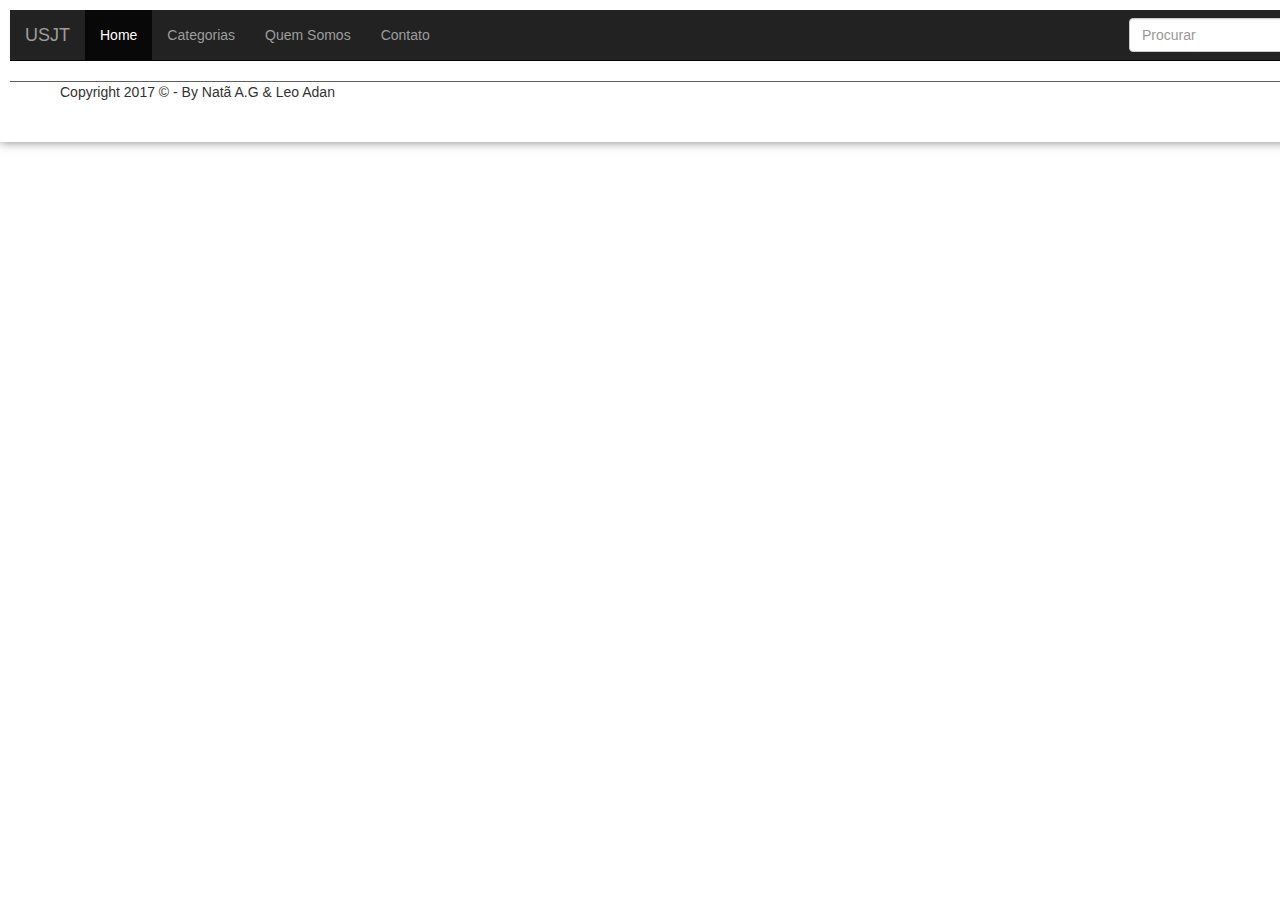
==== index.html @ 361829d8 "Primeiro Commit Leo" ====
<!DOCTYPE html>
<html lang="pt-br">
<head>
    <meta charset="utf-8"/>
    <meta name="viewport" content="width=device-width, initial-scale=1">
    <title>NL</title>
    <link rel="stylesheet" type="text/css" href="CSS/estilo.css"/>
    <link rel="stylesheet" href="https://maxcdn.bootstrapcdn.com/bootstrap/3.3.7/css/bootstrap.min.css"/>
    <link rel="stylesheet" href="https://cdnjs.cloudflare.com/ajax/libs/font-awesome/4.7.0/css/font-awesome.min.css">
    <script src="https://maxcdn.bootstrapcdn.com/bootstrap/3.3.7/js/bootstrap.min.js"></script>
    <script src="https://ajax.googleapis.com/ajax/libs/jquery/3.2.1/jquery.min.js"></script>
</head>
<body>
    <div id="interface">
        <header id="cabecalho">
            <nav  id="menu" class="navbar navbar-inverse navbar-static-top">
                <div class="container-fluid">
                    <div class="navbar-header" id="cabecalho">
                        <a class="navbar-brand" href="index.html">USJT</a>
                    </div>
                    <ul class="nav navbar-nav">
                        <li class="active"><a href="index.html">Home</a></li>
                        <li><a href="categorias.html">Categorias</a></li>
                        <li><a href="quemsomos.html">Quem Somos</a></li>
                        <li><a href="contato.html">Contato</a></li>
                    </ul>
                    <form class="navbar-form navbar-right">
                        <div class="input-group">
                            <input id="searchbar" type="text" class="form-control" placeholder="Procurar">
                            <div class="input-group-btn">
                                <button class="btn btn-default" type="submit">
                                    <i class="glyphicon glyphicon-search"></i>
                                </button>
                            </div>
                        </div>
                    </form>
                </div>
            </nav>
       </header>
        <div class="container" >
            <div class="row">
                <div class="container">
                    <div class="row">
                        <div id="novidades"></div>

                        <div id="categorias"></div>

                        <div id="produtos"></div>

                        <div id="carrinho"></div>
                    </div>
                </div>
            </div>
        </div>

        <footer id="rodape">
            <p>Copyright 2017 &copy; - By Natã A.G & Leo Adan <br>
            <img>
            </p>
        </footer>
    </div>
</body>
</html>
---- CSS/estilo.css ----
@charset "UTF-8";
/* Formatação do corpo */
body {
    background-color: #dddddd;
    color: rgba(0,0,0,1);
}

div#interface {
    width: 1400px;
    background-color: #ffffff;
    margin: 0px auto 0px auto;
    box-shadow: 0px 0px 10px rgba(0,0,0,.5);
    padding: 10px;
}

p {
    text-align: justify;
    text-indent: 50px;
}

/* Formatação da barra de pesquisa*/
input#searchbar.form-control {
}

/* Formatação do rodapé */
footer#rodape {
    clear: both;
    border-top: 1px solid #606060;
}
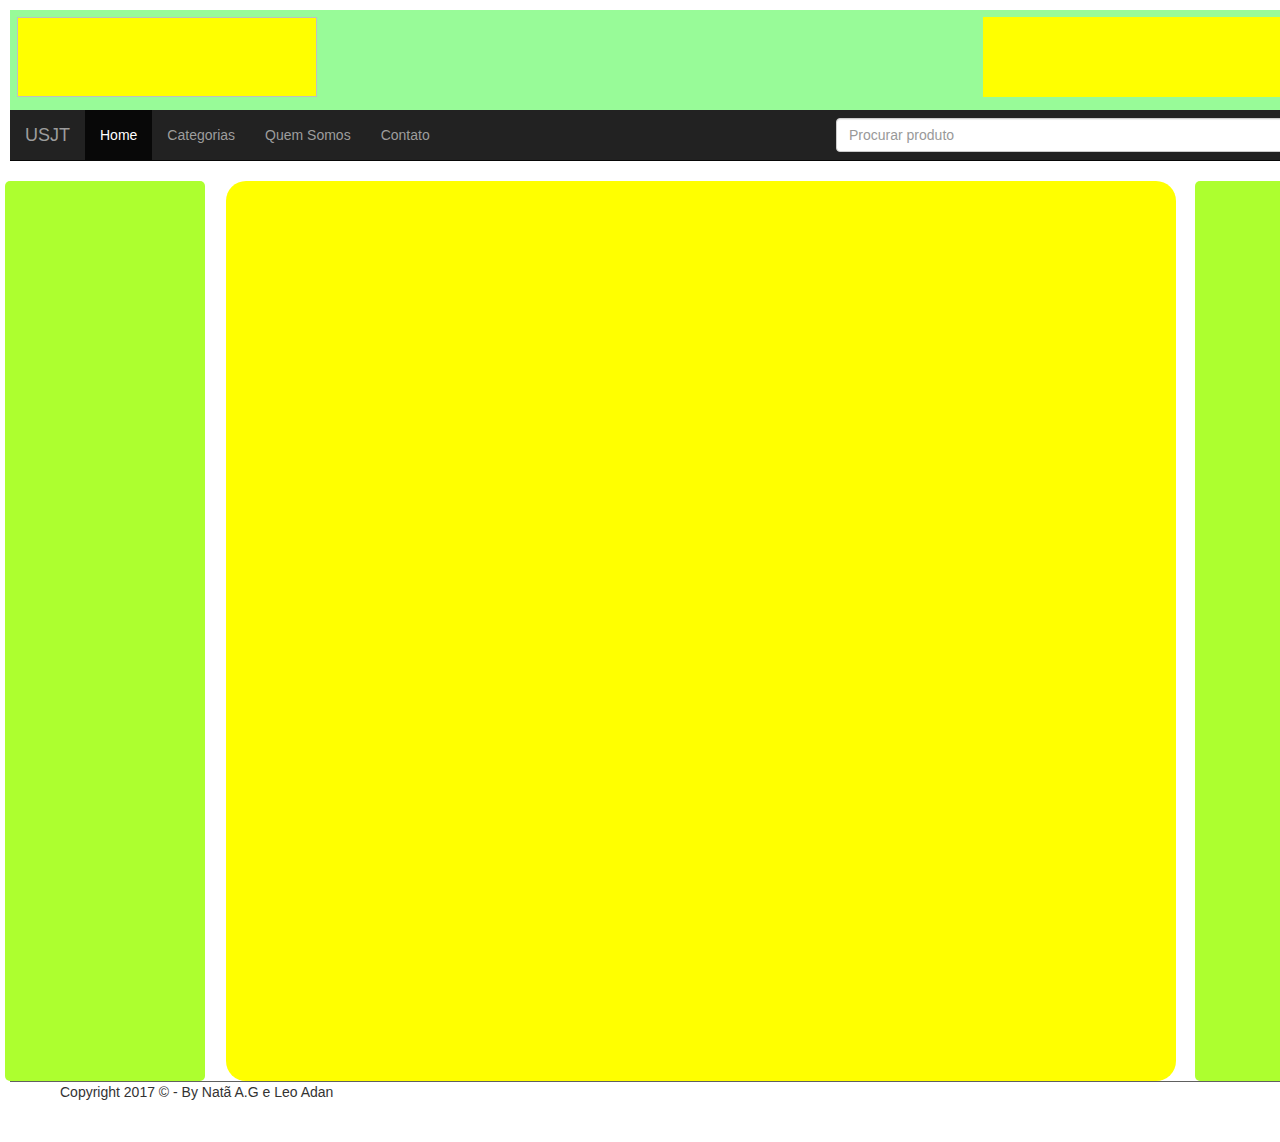
==== commit c7aefe0d: "segundo" ====
--- a/index.html
+++ b/index.html
@@ -13,6 +13,14 @@
 <body>
     <div id="interface">
         <header id="cabecalho">
+            <div class="topo">
+                <img id="logo">
+            
+                <div class="usuario">
+                    
+                </div>
+            </div>
+            
             <nav  id="menu" class="navbar navbar-inverse navbar-static-top">
                 <div class="container-fluid">
                     <div class="navbar-header" id="cabecalho">
@@ -26,7 +34,7 @@
                     </ul>
                     <form class="navbar-form navbar-right">
                         <div class="input-group">
-                            <input id="searchbar" type="text" class="form-control" placeholder="Procurar">
+                            <input id="searchbar" type="text" class="form-control" placeholder="Procurar produto">
                             <div class="input-group-btn">
                                 <button class="btn btn-default" type="submit">
                                     <i class="glyphicon glyphicon-search"></i>
@@ -41,11 +49,12 @@
             <div class="row">
                 <div class="container">
                     <div class="row">
+                        
+                        <div id="produtos">
+                        </div>
+                        <div id="categorias"></div>
                         <div id="novidades"></div>
-
-                        <div id="categorias"></div>
-
-                        <div id="produtos"></div>
+                      
 
                         <div id="carrinho"></div>
                     </div>
@@ -54,7 +63,7 @@
         </div>
 
         <footer id="rodape">
-            <p>Copyright 2017 &copy; - By Natã A.G & Leo Adan <br>
+            <p>Copyright 2017 &copy; - By Natã A.G e Leo Adan <br>
             <img>
             </p>
         </footer>
--- a/CSS/estilo.css
+++ b/CSS/estilo.css
@@ -12,6 +12,53 @@
     box-shadow: 0px 0px 10px rgba(0,0,0,.5);
     padding: 10px;
 }
+.topo{
+    height: 100px;
+    width: 100%;
+    background-color:palegreen;
+}
+.topo #logo{
+    width: 300px;
+    height: 80px;
+    background: yellow;
+    margin: 0.5%;
+}
+.usuario{
+    width: 400px;
+    height: 80px;
+    background: yellow;
+    float: right;
+    margin:0.5%;
+}
+.container #categorias{
+    width: 200px;
+    height: 900px;
+    background-color:greenyellow;
+    float: left;
+    margin-left: -110px;
+    margin-top: -900px;
+    border-radius: 5px 5px 5px 5px;
+    
+}
+.container #produtos{
+    width: 950px;
+    height: 900px;
+    background-color: yellow;
+    margin-left: 111px;
+    border-radius: 20px 20px 20px 20px;
+    
+}
+.container #carrinho{
+    width: 200px;
+    height: 900px;
+    background-color:greenyellow;
+    float: right;
+    margin-right: -110px;
+    margin-top: -900px;
+    border-radius: 5px 5px 5px 5px;
+}
+
+
 
 p {
     text-align: justify;
@@ -20,6 +67,7 @@
 
 /* Formatação da barra de pesquisa*/
 input#searchbar.form-control {
+    width: 500px;
 }
 
 /* Formatação do rodapé */
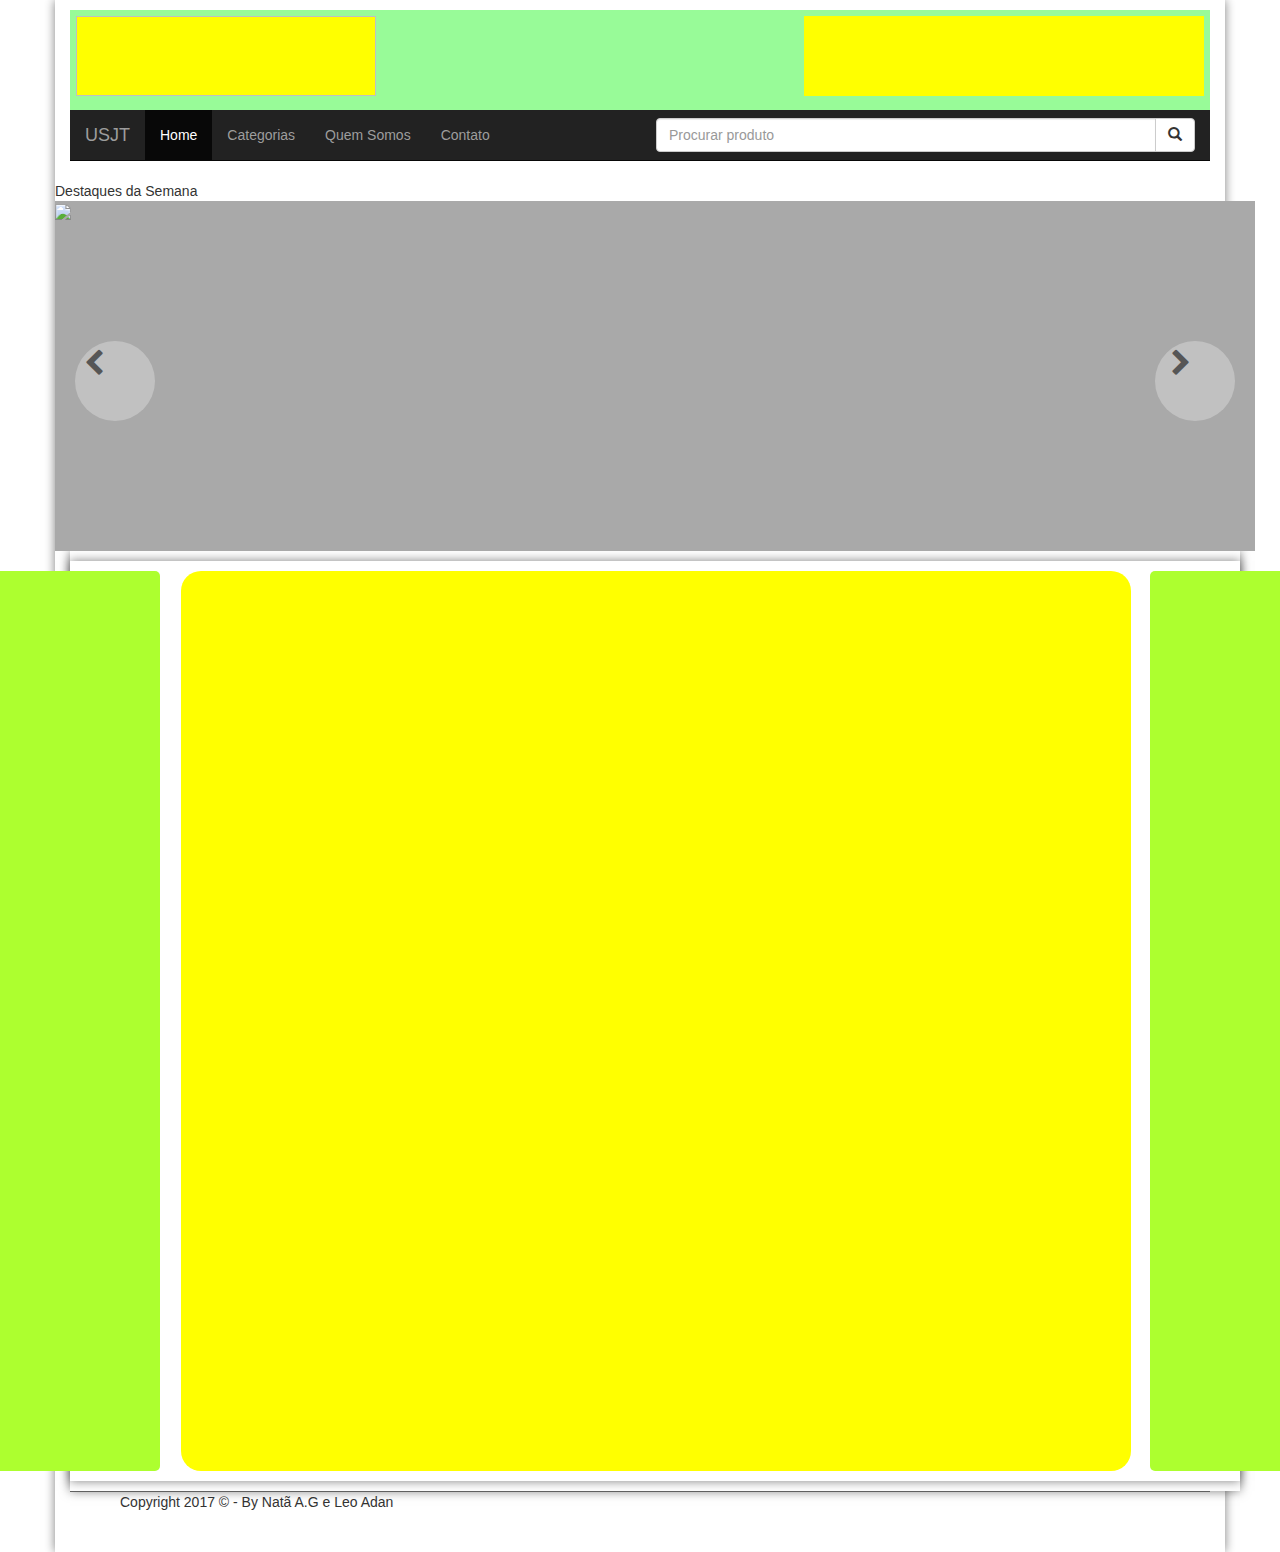
==== commit 52c8fc06: "Terceiro" ====
--- a/index.html
+++ b/index.html
@@ -9,9 +9,14 @@
     <link rel="stylesheet" href="https://cdnjs.cloudflare.com/ajax/libs/font-awesome/4.7.0/css/font-awesome.min.css">
     <script src="https://maxcdn.bootstrapcdn.com/bootstrap/3.3.7/js/bootstrap.min.js"></script>
     <script src="https://ajax.googleapis.com/ajax/libs/jquery/3.2.1/jquery.min.js"></script>
+    <script type="text/javascript" src="JS/Versao.js"></script>
+    <script type="text/javascript" src="JS/Galeria.js"></script>
+        
 </head>
 <body>
-    <div id="interface">
+    
+    <div class="container">
+        
         <header id="cabecalho">
             <div class="topo">
                 <img id="logo">
@@ -45,28 +50,52 @@
                 </div>
             </nav>
        </header>
-        <div class="container" >
+        
+        
+        <section id="galeria">
             <div class="row">
-                <div class="container">
-                    <div class="row">
-                        
-                        <div id="produtos">
-                        </div>
-                        <div id="categorias"></div>
-                        <div id="novidades"></div>
-                      
-
-                        <div id="carrinho"></div>
+            <div class="col"ssss
+    
+            <h1> Destaques da Semana
+            <div class="row">  
+                <div class="col-md-12">
+                    <div id="boxImg">
+                        <div id="flechaEsq"><i class="fa fa-chevron-left fa-2x"></i></div>
+                        <div id="flechaDir"><i class="fa fa-chevron-right fa-2x"></i></div>
+                        <img src="" id="imgGde" style="width:100%" />
+                       
                     </div>
                 </div>
             </div>
         </div>
-
+    </section>
+            
+            
+        <div class="container" >
+        <div class="row">
+            <div class="container">
+                    <div class="row">
+            
+                        
+            <div id="produtos"></div>
+            <div id="categorias"></div>
+            <div id="novidades"></div>
+            <div id="carrinho"></div>
+            
+            </div>
+        </div>
+    </div>
+</div>
+   
         <footer id="rodape">
+            
             <p>Copyright 2017 &copy; - By Natã A.G e Leo Adan <br>
             <img>
             </p>
         </footer>
+            
+    
+    </div>
     </div>
 </body>
 </html>
--- a/CSS/estilo.css
+++ b/CSS/estilo.css
@@ -5,7 +5,7 @@
     color: rgba(0,0,0,1);
 }
 
-div#interface {
+.container {
     width: 1400px;
     background-color: #ffffff;
     margin: 0px auto 0px auto;
@@ -30,6 +30,39 @@
     float: right;
     margin:0.5%;
 }
+#boxImg  {
+	width:    1200px;
+	height:   350px;
+	margin:   0 auto;
+	position: relative;
+	overlay:  hidden;
+    image-resolution: from-image;
+	background-color:darkgray;
+}
+#flechaEsq, #flechaDir  {
+	position:         absolute;
+	top:              140px;
+	opacity:          0.7;
+	background-color: #ccc;
+	border-radius:    50%;
+	width:            80px;
+	height:           80px;
+	cursor:           pointer;
+}
+#flechaEsq  {
+	padding:    8px 0px 0px 9px;
+	box-sizing: border-box;
+	left:       20px;
+}
+#flechaEsq:hover, #flechaDir:hover  {
+	opacity: 0.5;
+}
+#flechaDir  {
+	padding:    8px 0px 0px 16px;
+	box-sizing: border-box;
+	right:      20px;
+}
+
 .container #categorias{
     width: 200px;
     height: 900px;
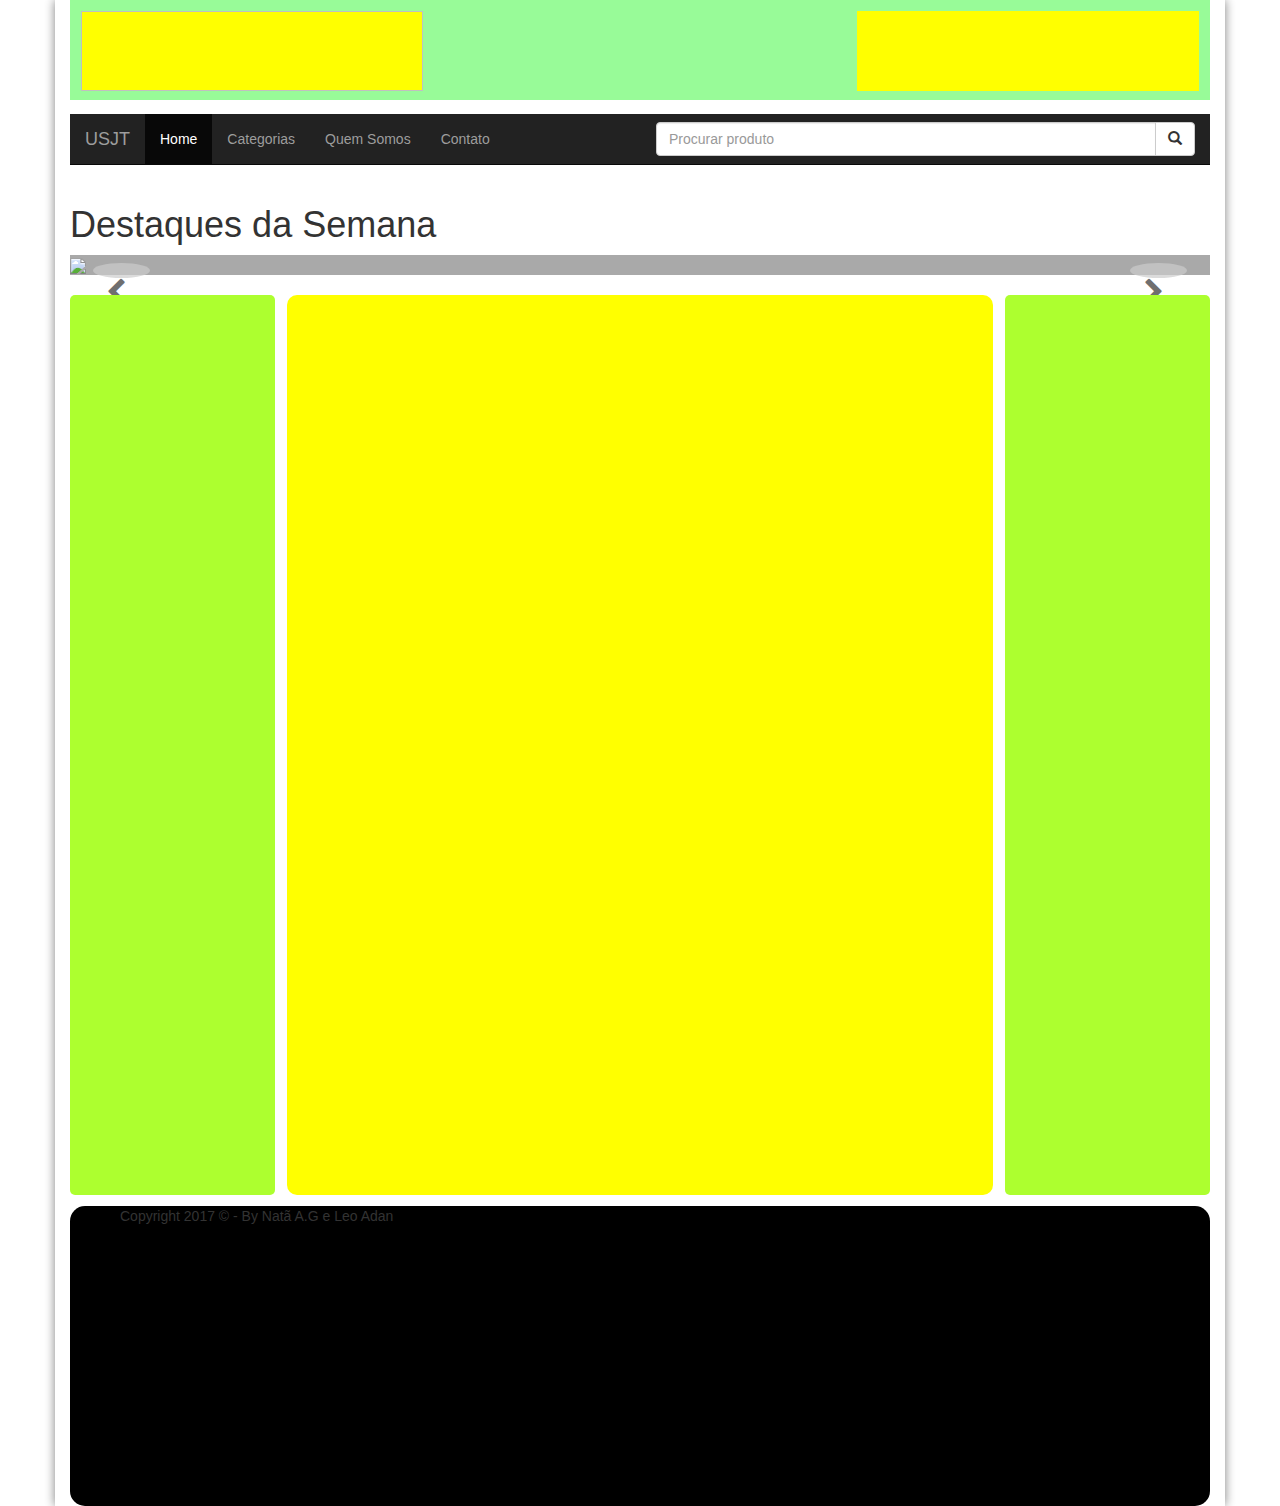
==== commit 25d03e0c: "Index quase pronto" ====
--- a/index.html
+++ b/index.html
@@ -17,49 +17,56 @@
     
     <div class="container">
         
-        <header id="cabecalho">
-            <div class="topo">
-                <img id="logo">
+ <header class="header">
+    <div class="row">
+    <div class="col-xs-6 col-sm-12 col-md-12 col-lg-12 col-xs-12">
+                
+        <div class="topo">
+        <img id="logo">
             
-                <div class="usuario">
-                    
+        <div class="usuario"></div>
+            
+            
+                
+        </div>
+    </div>
+    </div>
+</header>
+        
+<nav  id="menu" class="navbar navbar-inverse navbar-static-top">
+    <div class="container-fluid">
+        <div class="navbar-header" id="cabecalho">
+                        <a class="navbar-brand" href="index.html">USJT</a>
+         </div>
+            <ul class="nav navbar-nav">
+                 <li class="active"><a href="index.html">Home</a></li>
+                 <li><a href="categorias.html">Categorias</a></li>
+                 <li><a href="quemsomos.html">Quem Somos</a></li>
+                 <li><a href="contato.html">Contato</a></li>
+            </ul>
+        <form class="navbar-form navbar-right">
+            <div class="input-group">
+            <input id="searchbar" type="text" class="form-control" placeholder="Procurar produto">
+            <div class="input-group-btn">
+            <button class="btn btn-default" type="submit">
+                <i class="glyphicon glyphicon-search"></i>
+                     </button>
                 </div>
             </div>
-            
-            <nav  id="menu" class="navbar navbar-inverse navbar-static-top">
-                <div class="container-fluid">
-                    <div class="navbar-header" id="cabecalho">
-                        <a class="navbar-brand" href="index.html">USJT</a>
-                    </div>
-                    <ul class="nav navbar-nav">
-                        <li class="active"><a href="index.html">Home</a></li>
-                        <li><a href="categorias.html">Categorias</a></li>
-                        <li><a href="quemsomos.html">Quem Somos</a></li>
-                        <li><a href="contato.html">Contato</a></li>
-                    </ul>
-                    <form class="navbar-form navbar-right">
-                        <div class="input-group">
-                            <input id="searchbar" type="text" class="form-control" placeholder="Procurar produto">
-                            <div class="input-group-btn">
-                                <button class="btn btn-default" type="submit">
-                                    <i class="glyphicon glyphicon-search"></i>
-                                </button>
-                            </div>
-                        </div>
-                    </form>
-                </div>
-            </nav>
-       </header>
+        </form>
+    </div>
+</nav>
         
         
         <section id="galeria">
             <div class="row">
-            <div class="col"ssss
+            <div class="col-sm-12 col-md-12 col-lg-12 col-xs-12">
     
-            <h1> Destaques da Semana
+                <h1> Destaques da Semana</h1>
             <div class="row">  
-                <div class="col-md-12">
+                <div class="col-sm-12 col-md-12 col-lg-12 col-xs-12">
                     <div id="boxImg">
+                        
                         <div id="flechaEsq"><i class="fa fa-chevron-left fa-2x"></i></div>
                         <div id="flechaDir"><i class="fa fa-chevron-right fa-2x"></i></div>
                         <img src="" id="imgGde" style="width:100%" />
@@ -71,31 +78,44 @@
     </section>
             
             
-        <div class="container" >
+<div class="produtos" >
         <div class="row">
-            <div class="container">
-                    <div class="row">
-            
-                        
-            <div id="produtos"></div>
-            <div id="categorias"></div>
-            <div id="novidades"></div>
-            <div id="carrinho"></div>
-            
+            <div class="col-xs-12 col-sm-12 col-md-12 col-lg-12">
+                
+            <div id="categorias">
+                <div class="row ">
+                    <div class="col-lg-3 col-md-3">
+                    </div>
+                </div>
             </div>
-        </div>
-    </div>
+                
+             <div id="carrinho">
+                <div class="row ">
+                    <div class="col-lg-6 col-md-6"></div>
+                    </div>
+                </div>
+                
+            <div id="produtosHome">
+                <div class="row">
+                    <div class="col-lg-3 col-md-3">
+                    </div>
+                </div>
+            </div>
 </div>
+</div>
+            </div>
    
         <footer id="rodape">
-            
+            <div class="row">
+            <div class="col-lg-12">
             <p>Copyright 2017 &copy; - By Natã A.G e Leo Adan <br>
             <img>
             </p>
+            </div>
+            </div>
         </footer>
             
     
     </div>
-    </div>
 </body>
 </html>
--- a/CSS/estilo.css
+++ b/CSS/estilo.css
@@ -6,11 +6,13 @@
 }
 
 .container {
-    width: 1400px;
+    width: 1600px;
     background-color: #ffffff;
     margin: 0px auto 0px auto;
     box-shadow: 0px 0px 10px rgba(0,0,0,.5);
-    padding: 10px;
+}
+header{
+    height: 100%;
 }
 .topo{
     height: 100px;
@@ -18,22 +20,25 @@
     background-color:palegreen;
 }
 .topo #logo{
-    width: 300px;
-    height: 80px;
+    width: 30%;
+    height: 80%;;
     background: yellow;
-    margin: 0.5%;
+    float: left;
+    margin: 1%;
 }
 .usuario{
-    width: 400px;
-    height: 80px;
+    width: 30%;
+    height: 80%;
     background: yellow;
     float: right;
-    margin:0.5%;
+    margin: 1%;
+}
+#menu{
+    margin-top:1%;
 }
 #boxImg  {
-	width:    1200px;
-	height:   350px;
-	margin:   0 auto;
+	width:    100%;
+	height:  100%;
 	position: relative;
 	overlay:  hidden;
     image-resolution: from-image;
@@ -41,56 +46,51 @@
 }
 #flechaEsq, #flechaDir  {
 	position:         absolute;
-	top:              140px;
+	top:              40%;
 	opacity:          0.7;
 	background-color: #ccc;
 	border-radius:    50%;
-	width:            80px;
-	height:           80px;
+	width:            5%;
+	height:           17%;
 	cursor:           pointer;
 }
 #flechaEsq  {
-	padding:    8px 0px 0px 9px;
+	padding:    1.3% 0% 0% 1.2%;
 	box-sizing: border-box;
-	left:       20px;
+	left:       2%;
 }
 #flechaEsq:hover, #flechaDir:hover  {
 	opacity: 0.5;
 }
 #flechaDir  {
-	padding:    8px 0px 0px 16px;
+	padding:    1.3% 0% 0% 1.2%;
 	box-sizing: border-box;
-	right:      20px;
+	right:      2%;
 }
-
-.container #categorias{
-    width: 200px;
+.produtos{
+    margin-top: 20px;;
+}
+.produtos #categorias{
+    width: 18%;
     height: 900px;
     background-color:greenyellow;
     float: left;
-    margin-left: -110px;
-    margin-top: -900px;
     border-radius: 5px 5px 5px 5px;
     
 }
-.container #produtos{
-    width: 950px;
-    height: 900px;
-    background-color: yellow;
-    margin-left: 111px;
-    border-radius: 20px 20px 20px 20px;
-    
-}
-.container #carrinho{
-    width: 200px;
+.produtos #carrinho{
+    width:18%;
     height: 900px;
     background-color:greenyellow;
     float: right;
-    margin-right: -110px;
-    margin-top: -900px;
     border-radius: 5px 5px 5px 5px;
 }
-
+.produtos #produtosHome{
+    width: 62%;
+    margin: 0 auto;
+    background-color: yellow;
+    border-radius:  10px 10px 10px 10px;
+}
 
 
 p {
@@ -105,6 +105,9 @@
 
 /* Formatação do rodapé */
 footer#rodape {
-    clear: both;
-    border-top: 1px solid #606060;
+    width: 100%;
+    height: 300px;
+    background-color: black;
+    margin-top: 1%;
+    border-radius: 15px 15px 15px 15px;
 }
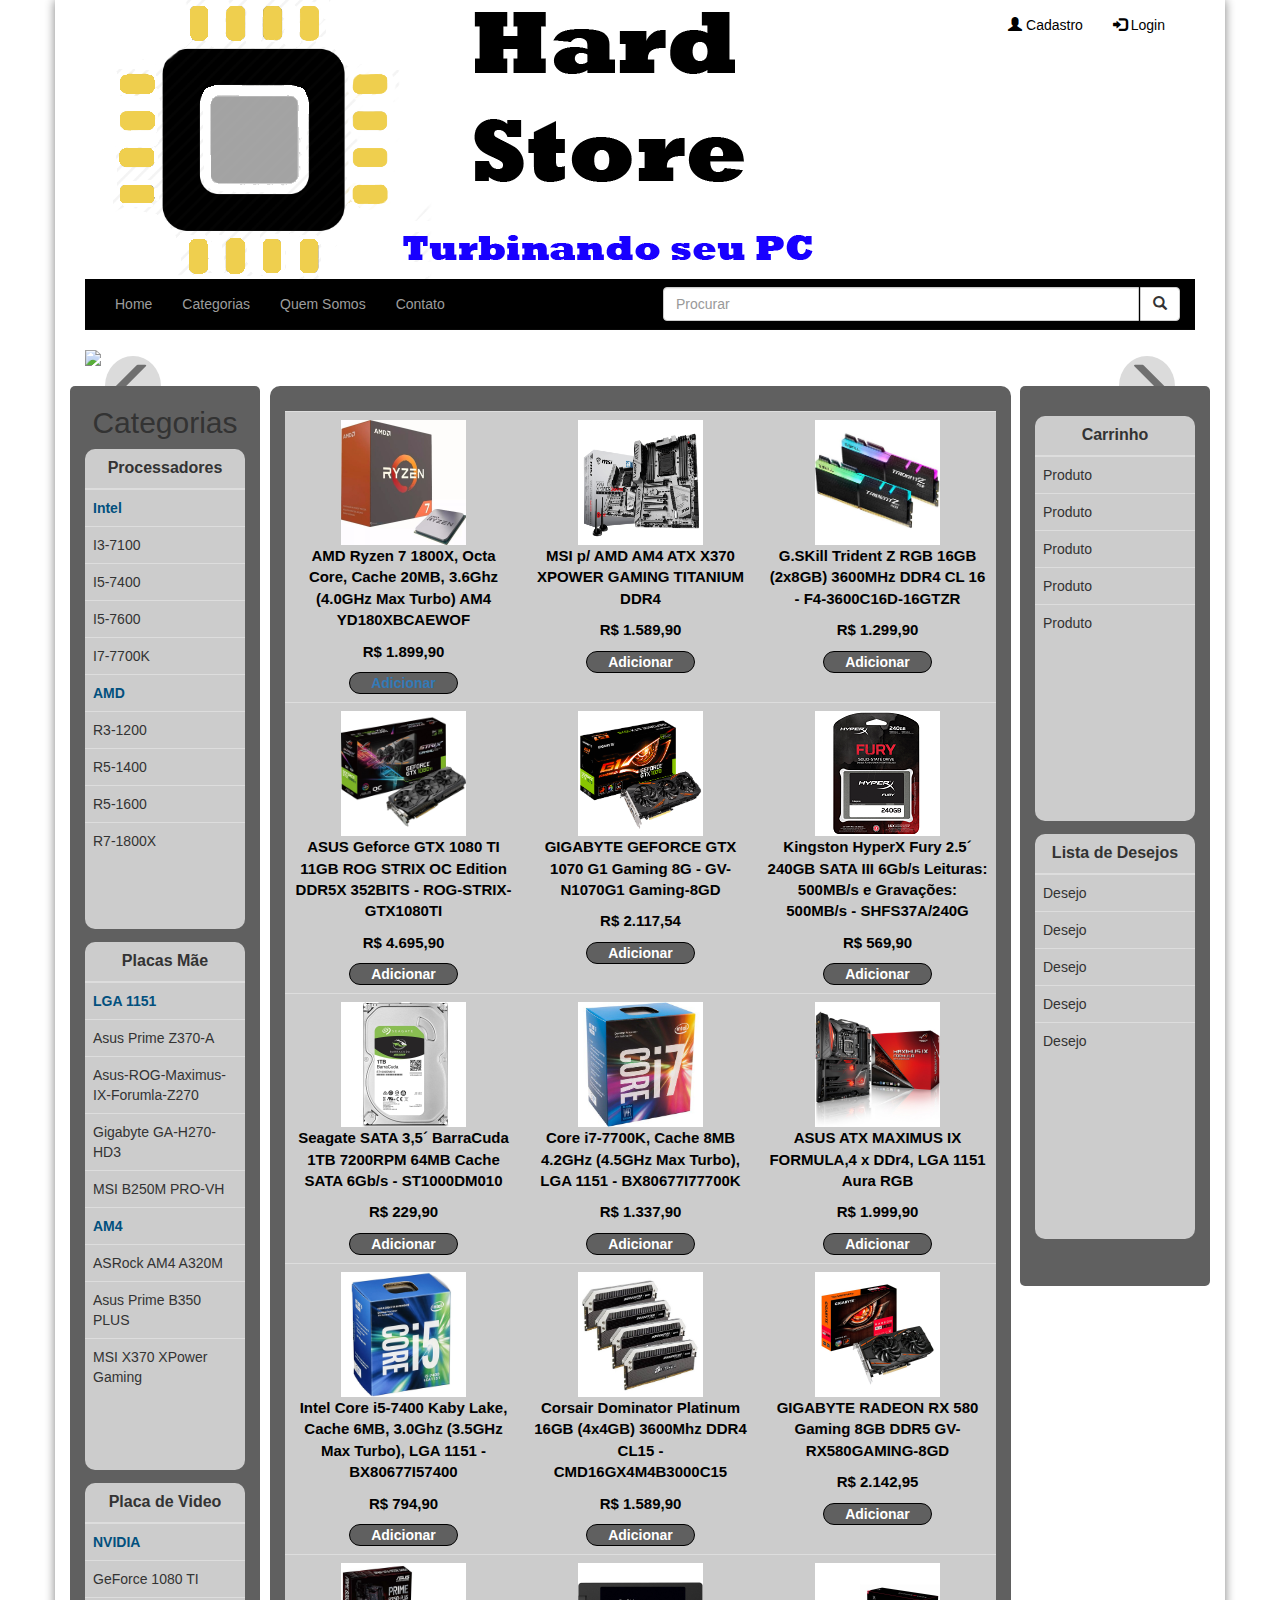
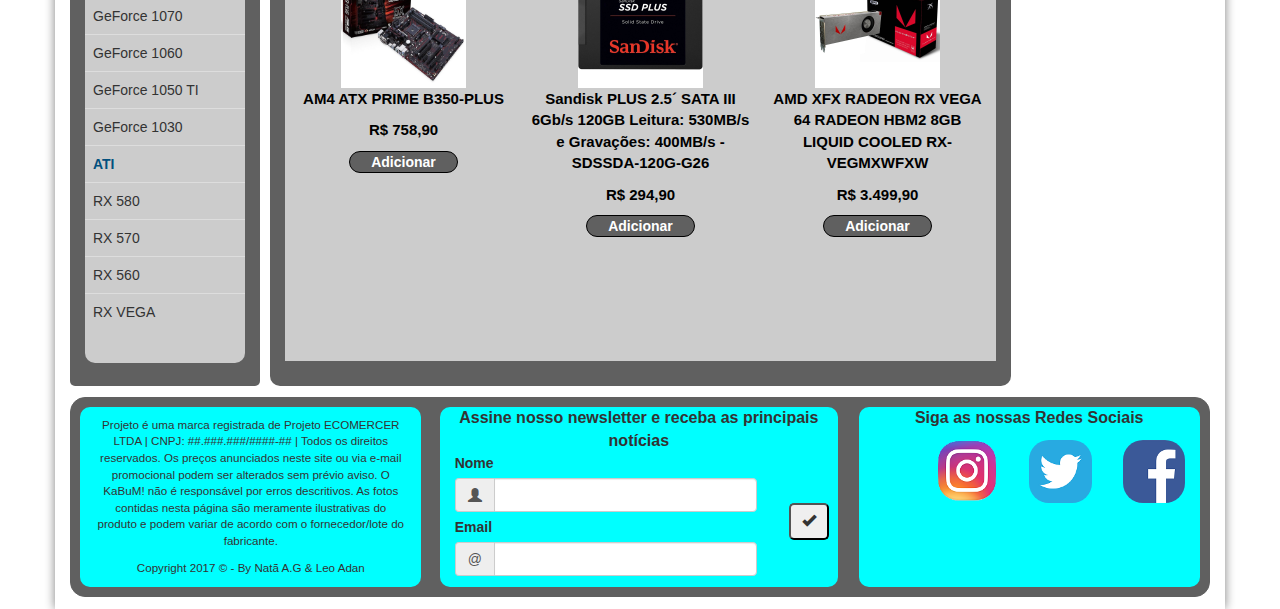
==== commit a57c8e5f: "Produtos na home e Pagina de Produto" ====
--- a/index.html
+++ b/index.html
@@ -9,113 +9,340 @@
     <link rel="stylesheet" href="https://cdnjs.cloudflare.com/ajax/libs/font-awesome/4.7.0/css/font-awesome.min.css">
     <script src="https://maxcdn.bootstrapcdn.com/bootstrap/3.3.7/js/bootstrap.min.js"></script>
     <script src="https://ajax.googleapis.com/ajax/libs/jquery/3.2.1/jquery.min.js"></script>
-    <script type="text/javascript" src="JS/Versao.js"></script>
-    <script type="text/javascript" src="JS/Galeria.js"></script>
-        
+    <script src="JS/fuction.js"></script>
 </head>
 <body>
-    
-    <div class="container">
-        
- <header class="header">
+<div id="interface" class="container">
     <div class="row">
-    <div class="col-xs-6 col-sm-12 col-md-12 col-lg-12 col-xs-12">
-                
-        <div class="topo">
-        <img id="logo">
-            
-        <div class="usuario"></div>
-            
-            
-                
-        </div>
-    </div>
-    </div>
-</header>
-        
-<nav  id="menu" class="navbar navbar-inverse navbar-static-top">
-    <div class="container-fluid">
-        <div class="navbar-header" id="cabecalho">
-                        <a class="navbar-brand" href="index.html">USJT</a>
-         </div>
-            <ul class="nav navbar-nav">
-                 <li class="active"><a href="index.html">Home</a></li>
-                 <li><a href="categorias.html">Categorias</a></li>
-                 <li><a href="quemsomos.html">Quem Somos</a></li>
-                 <li><a href="contato.html">Contato</a></li>
-            </ul>
-        <form class="navbar-form navbar-right">
-            <div class="input-group">
-            <input id="searchbar" type="text" class="form-control" placeholder="Procurar produto">
-            <div class="input-group-btn">
-            <button class="btn btn-default" type="submit">
-                <i class="glyphicon glyphicon-search"></i>
-                     </button>
+        <div class="col-sm-12">             
+            <header class="cabecalho">
+                <div class="col-md-12 col-lg-12 col-sm-12 col-xs-12">           
+                    <nav id="login" class="navbar navbar-static-top">
+                        <div class="col-lg-12 col-md-12 col-sm-12">
+                            <div class="Login">
+                                <img id="logo" src="img/LogoLoja.png">
+                                <ul class="nav navbar-nav navbar-right">
+                                        <li><a href="#"><i class="glyphicon glyphicon-user"></i> Cadastro</a></li>
+                                        <li><a href="#"><i class="glyphicon glyphicon-log-in"></i> Login</a></li> 
+                                </ul>
+                            </div>
+                        </div>
+                    </nav>
+                    <nav  id="menu" class="navbar navbar-inverse navbar-static-top">
+                        <div class="container-fluid">
+                            <ul class="nav navbar-nav">
+                                <li><a href="index.html">Home</a></li>
+                                <li><a href="categorias.html">Categorias</a></li>
+                                <li><a href="quemsomos.html">Quem Somos</a></li>
+                                <li><a href="contato.html">Contato</a></li>
+                            </ul>
+                            <form class="navbar-form navbar-right">
+                                <div class="input-group">
+                                <input id="searchbar" type="text" class="form-control" placeholder="Procurar">
+                                    <div class="input-group-btn">
+                                        <button class="btn btn-default" type="submit">
+                                            <i class="glyphicon glyphicon-search"></i>
+                                        </button>
+                                    </div>
+                                </div>
+                            </form>
+                        </div>
+                    </nav>
                 </div>
-            </div>
-        </form>
-    </div>
-</nav>
-        
-        
-        <section id="galeria">
-            <div class="row">
-            <div class="col-sm-12 col-md-12 col-lg-12 col-xs-12">
-    
-                <h1> Destaques da Semana</h1>
-            <div class="row">  
-                <div class="col-sm-12 col-md-12 col-lg-12 col-xs-12">
-                    <div id="boxImg">
-                        
-                        <div id="flechaEsq"><i class="fa fa-chevron-left fa-2x"></i></div>
-                        <div id="flechaDir"><i class="fa fa-chevron-right fa-2x"></i></div>
-                        <img src="" id="imgGde" style="width:100%" />
-                       
+            </header>           
+    <!-- ########################################-->            
+            <section id="corpo">
+                <div class="container-fluid" >
+                    <div class="row"> 
+                        <div class="col-sm-12">
+                            <div id="novidades">
+                                <div id="arrowleft"><i class="glyphicon glyphicon-menu-left"></i></div>
+                                <div id="arrowright"><i class="glyphicon glyphicon-menu-right"></i></div>
+                                <img src="" id="imgGde" class="img-responsive"/>
+                            </div>
+                        </div>
                     </div>
                 </div>
+                <main>
+                    <div class="container-fluid">
+                        <div class="produtos">
+                            <div class="row">
+                                <div id = "categorias" class="col-sm-2" style="width: 20.833333325;">  
+                                    <h2 style="text-align: center;">Categorias</h2>
+                                    <div id="processadores">
+                                        <div class="table-responsive">
+                                            <table class="table">
+                                                <thead>
+                                                    <tr><th>Processadores</th></tr>
+                                                </thead>
+                                                <tbody>
+                                                    <th style="color:#02507e">Intel</th>
+                                                    <tr><td>I3-7100</td></tr>
+                                                    <tr><td>I5-7400</td></tr>
+                                                    <tr><td>I5-7600</td></tr>
+                                                    <tr><td>I7-7700K</td></tr>
+                                                    <th style="color:#02507e">AMD</th>
+                                                    <tr><td>R3-1200</td></tr>
+                                                    <tr><td>R5-1400</td></tr>
+                                                    <tr><td>R5-1600</td></tr>
+                                                    <tr><td>R7-1800X</td></tr>
+                                                </tbody>
+                                            </table>
+                                        </div>
+                                    </div>
+                                    <div id="placasMae">
+                                        <div class="table-responsive">
+                                            <table class="table">
+                                                <thead>
+                                                    <tr><th>Placas Mãe</th></tr>
+                                                </thead>
+                                                <tbody>
+                                                    <th style="color:#02507e">LGA 1151</th>
+                                                    <tr><td>Asus Prime Z370-A</td></tr>
+                                                    <tr><td>Asus-ROG-Maximus-IX-Forumla-Z270</td></tr>
+                                                    <tr><td>Gigabyte GA-H270-HD3</td></tr>
+                                                    <tr><td>MSI B250M PRO-VH</td></tr>
+                                                    <th style="color:#02507e">AM4</th>
+                                                    <tr><td>ASRock AM4 A320M</td></tr>
+                                                    <tr><td>Asus Prime B350 PLUS</td></tr>
+                                                    <tr><td>MSI X370 XPower Gaming</td></tr>
+                                                </tbody>
+                                            </table>
+                                        </div>
+                                    </div>
+                                    
+                                    <div id="gpu">
+                                        <div class="table-responsive">
+                                            <table class="table">
+                                                <thead>
+                                                    <tr><th>Placa de Video</th></tr>
+                                                </thead>
+                                                <tbody>
+                                                    <th style="color:#02507e">NVIDIA</th>
+                                                    <tr><td>GeForce 1080 TI</td></tr>
+                                                    <tr><td>GeForce 1070</td></tr>
+                                                    <tr><td>GeForce 1060</td></tr>
+                                                    <tr><td>GeForce 1050 TI</td></tr>
+                                                    <tr><td>GeForce 1030</td></tr>
+                                                    <th style="color:#02507e">ATI</th>
+                                                    <tr><td>RX 580</td></tr>
+                                                    <tr><td>RX 570</td></tr>
+                                                    <tr><td>RX 560</td></tr>
+                                                    <tr><td>RX VEGA</td></tr>
+                                                </tbody>
+                                            </table>
+                                        </div>
+                                    </div>
+                                    
+                                </div>
+                                <div id = "produtosHome" class="col-sm-7">
+                                    <div id="produtos">
+                                        <table class="table">
+                                            <tbody>
+                                                <tr>
+                                                    <td>
+                                                        <img src="img/Produtos/Processador/Ryzen1800X/BOX.jpg" alt="Produtos" width="125px" height="125px">
+                                                        <p>AMD Ryzen 7 1800X, Octa Core, Cache 20MB, 3.6Ghz (4.0GHz Max Turbo) AM4 YD180XBCAEWOF</p>
+                                                        <p>R$ 1.899,90</p>
+                                                        <span><a href="produto1.html"><strong>Adicionar</strong></a></span>
+                                                    </td>
+                                                    <td>
+                                                        <img src="img/Produtos//PlacaMae/AMD/MSI-X370-XPower-Gaming-Titanium/BOX.png" alt="Produtos" width="125px" height="125px">
+                                                        <p>MSI p/ AMD AM4 ATX X370 XPOWER GAMING TITANIUM DDR4</p>
+                                                        <p>R$ 1.589,90</p>
+                                                        <span><strong>Adicionar</strong></span>
+                                                    </td>
+                                                    <td>
+                                                        <img src="img/Produtos/MemoriaRam/DDR4/G-SKILL-TridentZ-RGB-Series-16GB-2x8-3600Mhz/RAM.jpg" alt="Produtos" width="125px" height="125px">
+                                                        <p>G.SKill Trident Z RGB 16GB (2x8GB) 3600MHz DDR4 CL 16 - F4-3600C16D-16GTZR</p>
+                                                        <p>R$ 1.299,90</p>
+                                                        <span><strong>Adicionar</strong></span>
+                                                    </td>     
+                                                </tr>
+                                                <tr>
+                                                    <td>
+                                                        <img src="img/Produtos/PlacaDeVideo/1080TI-STRIX/BOX.png" alt="Produtos" width="125px" height="125px">
+                                                        <p>ASUS Geforce GTX 1080 TI 11GB ROG STRIX OC Edition DDR5X 352BITS - ROG-STRIX-GTX1080TI</p>
+                                                        <p>R$ 4.695,90 </p>
+                                                        <span><strong>Adicionar</strong></span>
+                                                    </td>
+                                                    <td>
+                                                        <img src="img/Produtos/PlacaDeVideo/Gigabyte-1070-G1-GAMING/BOX.jpg" alt="Produtos" width="125px" height="125px">
+                                                        <p>GIGABYTE GEFORCE GTX 1070 G1 Gaming 8G - GV-N1070G1 Gaming-8GD</p>
+                                                        <p>R$ 2.117,54</p>
+                                                        <span><strong>Adicionar</strong></span>
+                                                    </td>
+                                                    <td>
+                                                        <img src="img/Produtos/SSD/Kingston-Fury-240GB.png" alt="Produtos" width="125px" height="125px">
+                                                        <p>Kingston HyperX Fury 2.5´ 240GB SATA III 6Gb/s Leituras: 500MB/s e Gravações: 500MB/s - SHFS37A/240G</p>
+                                                        <p>R$ 569,90</p>
+                                                        <span><strong>Adicionar</strong></span>
+                                                    </td>    
+                                                </tr>
+                                                <tr>
+                                                    <td>
+                                                        <img src="img/Produtos/HD/Seagate-BarraCuda-7200RPM.jpg" alt="Produtos" width="125px" height="125px">
+                                                        <p>Seagate SATA 3,5´ BarraCuda 1TB 7200RPM 64MB Cache SATA 6Gb/s - ST1000DM010</p>
+                                                        <p>R$ 229,90</p>
+                                                        <span><strong>Adicionar</strong></span>
+                                                    </td>
+                                                    <td>
+                                                        <img src="img/Produtos/Processador/I7-7700k/BOX.jpg" alt="Produtos" width="125px" height="125px">
+                                                        <p>Core i7-7700K, Cache 8MB 4.2GHz (4.5GHz Max Turbo), LGA 1151 - BX80677I77700K</p>
+                                                        <p>R$ 1.337,90</p>
+                                                        <span><strong>Adicionar</strong></span>
+                                                    </td>
+                                                    <td>
+                                                        <img src="img/Produtos/PlacaMae/Intel/Asus-ROG-Maximus-IX-Forumla-Z270/BOX.jpg" alt="Produtos" width="125px" height="125px">
+                                                        <p>ASUS ATX MAXIMUS IX FORMULA,4 x DDr4, LGA 1151 Aura RGB</p>
+                                                        <p>R$ 1.999,90</p>
+                                                        <span><strong>Adicionar</strong></span>
+                                                    </td>
+                                                </tr>
+                                                <tr>
+                                                    <td>
+                                                        <img src="img/Produtos/Processador/i5-7400/BOX.png" alt="Produtos" width="125px" height="125px">
+                                                        <p>Intel Core i5-7400 Kaby Lake, Cache 6MB, 3.0Ghz (3.5GHz Max Turbo), LGA 1151 - BX80677I57400</p>
+                                                        <p>R$ 794,90 </p>
+                                                        <span><strong>Adicionar</strong></span>
+                                                    </td>
+                                                    <td>
+                                                        <img src="img/Produtos/MemoriaRam/DDR4/Corsair-Dominator-Platinum-16GB-4x4-3600Mhz/RAM.jpg" alt="Produtos" width="125px" height="125px">
+                                                        <p>Corsair Dominator Platinum 16GB (4x4GB) 3600Mhz DDR4 CL15 - CMD16GX4M4B3000C15</p>
+                                                        <p>R$ 1.589,90</p>
+                                                        <span><strong>Adicionar</strong></span>
+                                                    </td>
+                                                    <td>
+                                                        <img src="img/Produtos/PlacaDeVideo/580-GAMING/BOX.jpg" alt="Produtos" width="125px" height="125px">
+                                                        <p>GIGABYTE RADEON RX 580 Gaming 8GB DDR5 GV-RX580GAMING-8GD</p>
+                                                        <p>R$ 2.142,95</p>
+                                                        <span><strong>Adicionar</strong></span>
+                                                    </td>     
+                                                </tr>
+                                                <tr>
+                                                    <td>
+                                                        <img src="img/Produtos/PlacaMae/AMD/Asus-Prime-B350-PLUS/Box.jpg" alt="Produtos" width="125px" height="125px">
+                                                        <p>AM4 ATX PRIME B350-PLUS</p>
+                                                        <p>R$ 758,90</p>
+                                                        <span><strong>Adicionar</strong></span>
+                                                    </td>
+                                                    <td>
+                                                        <img src="img/Produtos/SSD/Sandisk-120GB.jpg" alt="Produtos" width="125px" height="125px">
+                                                        <p>Sandisk PLUS 2.5´ SATA III 6Gb/s 120GB Leitura: 530MB/s e Gravações: 400MB/s - SDSSDA-120G-G26</p>
+                                                        <p>R$ 294,90</p>
+                                                        <span><strong>Adicionar</strong></span>
+                                                    </td>
+                                                    <td>
+                                                        <img src="img/Produtos/PlacaDeVideo/VEGA-64/BOX.jpg" alt="Produtos" width="125px" height="125px">
+                                                        <p>AMD XFX RADEON RX VEGA 64 RADEON HBM2 8GB LIQUID COOLED RX-VEGMXWFXW</p>
+                                                        <p>R$ 3.499,90</p>
+                                                        <span><strong>Adicionar</strong></span>
+                                                    </td>     
+                                                </tr>
+                                            </tbody>
+                                        </table>
+                                    </div>
+                                </div>
+                                <div id = "carrinho" class="col-sm-2" style="width: 20.833333325;">        
+                                    <div id="pedidosCarrinho">
+                                        <div class="table-responsive">
+                                            <table class="table">
+                                                <thead>
+                                                    <tr><th>Carrinho</th></tr>
+                                                </thead>
+                                                <tbody>
+                                                    <tr><td>Produto</td></tr>
+                                                    <tr><td>Produto</td></tr>
+                                                    <tr><td>Produto</td></tr>
+                                                    <tr><td>Produto</td></tr>
+                                                    <tr><td>Produto</td></tr>
+                                                </tbody>
+                                            </table>
+                                        </div>
+                                    </div>
+                                    <div id="listaDeDesejos">
+                                        <div class="table-responsive">
+                                            <table class="table">
+                                                <thead>
+                                                    <tr><th>Lista de Desejos</th></tr>
+                                                </thead>
+                                                <tbody>
+                                                    <tr><td>Desejo</td></tr>
+                                                    <tr><td>Desejo</td></tr>
+                                                    <tr><td>Desejo</td></tr>
+                                                    <tr><td>Desejo</td></tr>
+                                                    <tr><td>Desejo</td></tr>
+                                                </tbody>
+                                            </table>
+                                        </div>
+                                    </div>
+                                </div>
+                            </div>
+                        </div>
+                    </div>
+                </main>
+            </section>   
+        <!--############ #####################################  --> 
+            <footer id="rodape">
+                    <div class="row">
+                        <div class="col-sm-12">
+                                                
+                                    <div class="informacoes">
+                                        <div class="col-lg-12 col-md-12">
+                                            <p>Projeto é uma marca registrada de Projeto ECOMERCER LTDA | CNPJ: ##.###.###/####-## | Todos os direitos reservados. Os preços anunciados neste site ou via e-mail promocional podem ser alterados sem prévio aviso. O KaBuM! não é responsável por erros descritivos. As fotos contidas nesta página são meramente ilustrativas do produto e podem variar de acordo com o fornecedor/lote do fabricante.</p>
+                                            
+                                            <p>Copyright 2017 &copy; - By Natã A.G & Leo Adan <br></p>          
+                                        </div>    
+                                    </div>          
+                                <!-- ############-->
+                        <div class="newsletter">
+                            <div class="col-lg-12 col-md-12 col-sm-12">                     
+                                <p>Assine nosso newsletter e receba as principais notícias</p>
+                                                        
+                                <button id="Ok"><span class="glyphicon glyphicon-ok"></span></button> 
+                                
+                                <div class="form-group">
+                                    <label class="control-label" for="nome">Nome</label>
+                                    <div class="input-group">
+                                        <div class="input-group-addon">
+                                            <span class="glyphicon glyphicon-user"></span>
+                                        </div>
+                                        <input class="form-control" id="email" name="email" type="text"/>
+                                    </div>
+                                </div>                    
+                                <div class="form-group">
+                                    <label class="control-label" for="email">Email</label>
+                                    <div class="input-group">
+                                        <div class="input-group-addon">@</div>
+                                        <input class="form-control" id="email" name="email" type="text"/>                          
+                                    </div>
+                                </div>             
+                            </div>
+                        </div>
+                            <!-- #############-->
+                            <div class="redes">
+                                <div class="col-lg-12  col-md-12 col-sm-12">
+                                    <p>Siga as nossas Redes Sociais </p>
+                                                    
+                                    <div class="imgRedes">
+                                    <a href="#"><img src="img/FacebookLogo.png" alt="" /></a>
+                                    </div>
+                                                    
+                                    <div class="imgRedes">
+                                    <a href="#"><img src="img/TwitterLogo.png" alt="" /></a>
+                                    </div>
+                                                    
+                                    <div class="imgRedes">
+                                    <a href="#"><img src="img/Instagram%20Logo.png" alt="" /></a>
+                                    </div>
+                                    
+                                </div>    
+                            </div>
+                        </div>
+                    </div>
+                </footer>
             </div>
         </div>
-    </section>
-            
-            
-<div class="produtos" >
-        <div class="row">
-            <div class="col-xs-12 col-sm-12 col-md-12 col-lg-12">
-                
-            <div id="categorias">
-                <div class="row ">
-                    <div class="col-lg-3 col-md-3">
-                    </div>
-                </div>
-            </div>
-                
-             <div id="carrinho">
-                <div class="row ">
-                    <div class="col-lg-6 col-md-6"></div>
-                    </div>
-                </div>
-                
-            <div id="produtosHome">
-                <div class="row">
-                    <div class="col-lg-3 col-md-3">
-                    </div>
-                </div>
-            </div>
-</div>
-</div>
-            </div>
-   
-        <footer id="rodape">
-            <div class="row">
-            <div class="col-lg-12">
-            <p>Copyright 2017 &copy; - By Natã A.G e Leo Adan <br>
-            <img>
-            </p>
-            </div>
-            </div>
-        </footer>
-            
-    
     </div>
 </body>
 </html>
--- a/CSS/estilo.css
+++ b/CSS/estilo.css
@@ -1,113 +1,272 @@
 @charset "UTF-8";
-/* Formatação do corpo */
+/* Formatação do corpo inteiro */
 body {
+    font-family: Arial, Helvetica, sans-serif;
     background-color: #dddddd;
+    margin: 0px auto 0px auto;
     color: rgba(0,0,0,1);
 }
 
-.container {
-    width: 1600px;
+div#interface {
     background-color: #ffffff;
+    margin: 0 auto;
     margin: 0px auto 0px auto;
     box-shadow: 0px 0px 10px rgba(0,0,0,.5);
 }
-header{
-    height: 100%;
-}
-.topo{
-    height: 100px;
-    width: 100%;
-    background-color:palegreen;
-}
-.topo #logo{
-    width: 30%;
-    height: 80%;;
-    background: yellow;
-    float: left;
-    margin: 1%;
-}
-.usuario{
-    width: 30%;
-    height: 80%;
-    background: yellow;
-    float: right;
-    margin: 1%;
-}
-#menu{
-    margin-top:1%;
-}
-#boxImg  {
-	width:    100%;
-	height:  100%;
-	position: relative;
-	overlay:  hidden;
-    image-resolution: from-image;
-	background-color:darkgray;
-}
-#flechaEsq, #flechaDir  {
-	position:         absolute;
-	top:              40%;
-	opacity:          0.7;
-	background-color: #ccc;
-	border-radius:    50%;
-	width:            5%;
-	height:           17%;
-	cursor:           pointer;
-}
-#flechaEsq  {
-	padding:    1.3% 0% 0% 1.2%;
-	box-sizing: border-box;
-	left:       2%;
-}
-#flechaEsq:hover, #flechaDir:hover  {
-	opacity: 0.5;
-}
-#flechaDir  {
-	padding:    1.3% 0% 0% 1.2%;
-	box-sizing: border-box;
-	right:      2%;
-}
-.produtos{
-    margin-top: 20px;;
-}
-.produtos #categorias{
-    width: 18%;
-    height: 900px;
-    background-color:greenyellow;
+
+
+/* Formatação da barra de pesquisa*/
+
+/* ###Logo, Login e Cadastro### */
+
+nav#login ul {
+    margin-right: 0px;
+}
+
+nav#login ul li a{
+    color: #000000;
+}
+nav#menu {
+    margin-top: -21px;
+    background-color: #000000;
+}
+
+input#searchbar {
+    padding-right: 400px;
+    right: -117px;
+}
+
+/* Formatação da Galeria*/
+div#novidades {
+    display: block;
+    position: relative;
+    margin: 0 auto;
+}
+div#novidades img {
+    width:100%;  
+}
+
+div#arrowleft {
+    
+    box-sizing: border-box;
+    left: 20px;
+    position: absolute;
+    top: 40%;
+    opacity: 0.7;
+    background-color: #ccc;
+    border-radius: 50%;
+    width: 56px;
+    height: 60px;
+    cursor: pointer;
+    font-size:4em;
+}
+
+div#arrowright {
+    box-sizing: border-box;
+    right: 20px;
+    position: absolute;
+    top: 40%;
+    opacity: 0.7;
+    background-color: #ccc;
+    border-radius: 50%;
+    width: 56px;
+    height: 60px;
+    cursor: pointer;
+    font-size:4em;
+}
+
+div#arrowleft:hover, div#arrowright:hover {
+    opacity: 0.5;
+}
+
+/* Formatação do Corpo */
+
+div.produtos {
+    margin-top: 20px;
+}
+
+div.produtos #categorias{
+    height:1600px;
+    background-color:#606060;
     float: left;
     border-radius: 5px 5px 5px 5px;
     
 }
-.produtos #carrinho{
-    width:18%;
+
+div.produtos #carrinho{
     height: 900px;
-    background-color:greenyellow;
+    background-color:#606060;
     float: right;
     border-radius: 5px 5px 5px 5px;
 }
-.produtos #produtosHome{
-    width: 62%;
+
+div.produtos #produtosHome{
+    left: 10px;
+    width: 65%;
     margin: 0 auto;
-    background-color: yellow;
+    height: 1600px;
+    background-color: #606060;
     border-radius:  10px 10px 10px 10px;
 }
-
-
-p {
-    text-align: justify;
-    text-indent: 50px;
-}
-
-/* Formatação da barra de pesquisa*/
-input#searchbar.form-control {
-    width: 500px;
-}
-
+/* Formatação das tabelas de categorias */
+table>thead>tr>th {
+    text-align: center;
+    font-size: 12pt;
+}
+
+div#processadores {
+    background-color: #ccc;
+    height: 30%;
+    border-radius: 10px;
+    
+}
+
+div#placasMae {
+    margin-top: 13px;
+    background-color: #ccc;
+    height: 33%;
+    border-radius: 10px;
+}
+
+div#gpu {
+    margin-top: 13px;
+    background-color: #ccc;
+    height: 30%;
+    border-radius: 10px;
+}
+
+/* Formatação dos Produtos da Home */
+div#produtos {
+    display: block;
+    width: 100%;
+    height: 1550px;
+    float: left;
+    margin: 25px 0px;
+    background-color: #ccc;
+}
+
+div#produtos td {
+    width: 200px;
+    text-align: center;
+    vertical-align: top;
+}
+
+div#produtos td p{
+    font-weight: bold;
+    font-size: 15px;
+    text-align: center;
+    color: #000;
+}
+
+div#produtos td span {
+    color: #fff;
+    background-color: #606060;
+    border: 1px solid #000;
+    display: inline-block;
+    padding: 0px 21px;
+    border-radius: 20px;;
+}
+/* Formatação do Carrinho e Lista de Desejos */
+div#pedidosCarrinho {
+    margin-top: 30px;
+    background-color: #ccc;
+    height: 45%;
+    border-radius: 10px;
+}
+
+div#listaDeDesejos {
+    margin-top: 13px;
+    background-color: #ccc;
+    height: 45%;
+    border-radius: 10px;
+}
 /* Formatação do rodapé */
 footer#rodape {
+    clear: both;
+    border: 1px solid #606060;
     width: 100%;
-    height: 300px;
-    background-color: black;
+    height: 200px;
+    background-color: #606060;
     margin-top: 1%;
+    margin-bottom: 1%;
     border-radius: 15px 15px 15px 15px;
-}
+
+}
+
+footer#rodape p {
+    text-align: center;
+}
+.informacoes{
+    width: 30%;
+    height: 180px;
+    float: left;
+    border-radius: 10px 10px 10px 10px;
+    margin: 0.8%;
+    background-color: aqua;
+    
+}
+.informacoes p{
+    font-family: arial, sans-serif;
+    margin-top: 3%;
+    font-size: 83%;
+    text-align: center;
+}
+.newsletter{
+    width: 35%;
+    height: 180px;
+    border-radius: 10px 10px 10px 10px;
+    margin:auto;
+    float:inherit;
+    margin:     0.8%;
+    background-color: aqua;
+}
+.newsletter p{
+    font-family: arial, sans-serif;
+    font-size: 16px;
+    font-weight: bolder;
+    text-align:inherit;
+    
+}
+.newsletter #Ok{
+    position: absolute;
+    float: right;
+    
+}
+.form-group{
+    margin-top: -10px;
+}
+.form-control{
+    max-width: 80%;
+    min-width: 7%;
+}
+.newsletter #Ok{
+    position: absolute;
+    margin-left: 84%;
+    margin-top: 10%;
+    width: 10%;
+    height: 20%;
+    border-radius: 5px 5px 5px 5px;
+}
+.redes{
+    width: 30%;
+    height: 180px;
+    border-radius: 10px 10px 10px 10px;
+    float: right;
+    margin: 0.8%;
+    background-color: aqua;
+    
+}
+.redes p{
+    font-family: arial, sans-serif;
+    font-size: 16px;
+    font-weight: bolder;
+    text-align: justify;
+  
+}
+.redes img{
+    width:20%;
+    height: auto;
+    border-radius: 20px;
+    margin-left: 10%;
+    float: right;
+}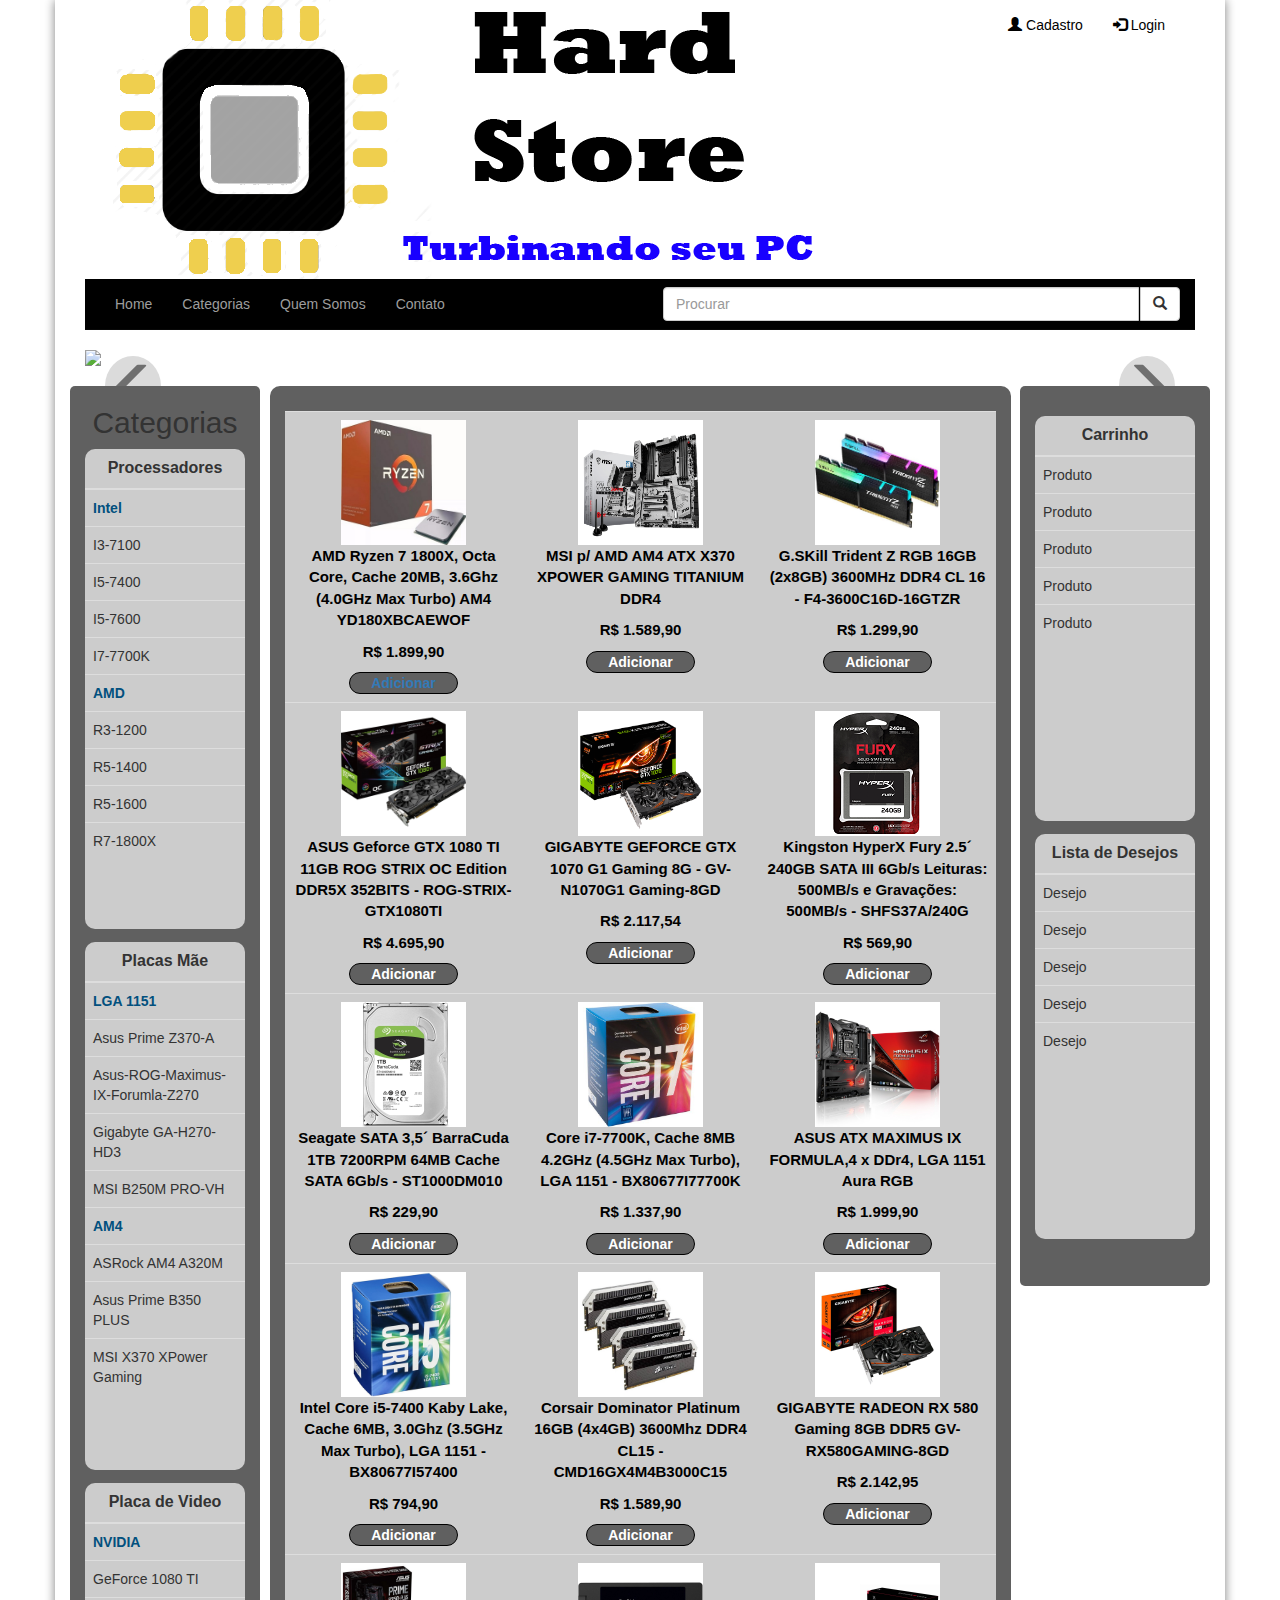
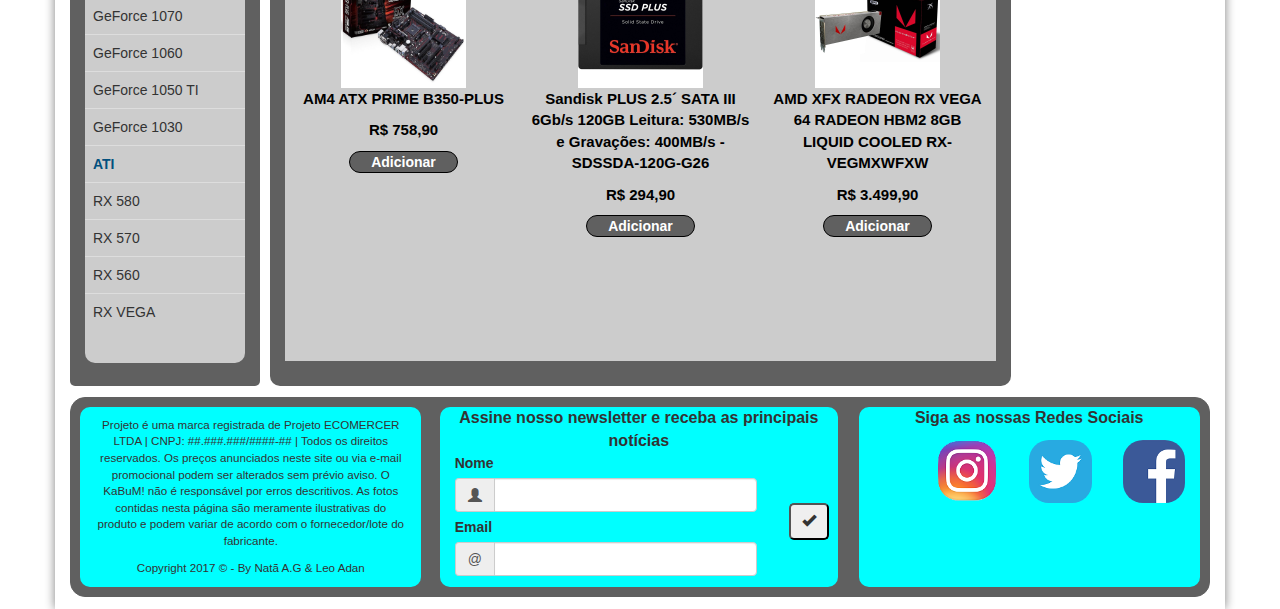
==== commit 905d6780: "Página de Produtos finalizados" ====
--- a/index.html
+++ b/index.html
@@ -144,7 +144,7 @@
                                                         <img src="img/Produtos/Processador/Ryzen1800X/BOX.jpg" alt="Produtos" width="125px" height="125px">
                                                         <p>AMD Ryzen 7 1800X, Octa Core, Cache 20MB, 3.6Ghz (4.0GHz Max Turbo) AM4 YD180XBCAEWOF</p>
                                                         <p>R$ 1.899,90</p>
-                                                        <span><a href="produto1.html"><strong>Adicionar</strong></a></span>
+                                                        <span><a href="produto2.html"><strong>Adicionar</strong></a></span>
                                                     </td>
                                                     <td>
                                                         <img src="img/Produtos//PlacaMae/AMD/MSI-X370-XPower-Gaming-Titanium/BOX.png" alt="Produtos" width="125px" height="125px">
